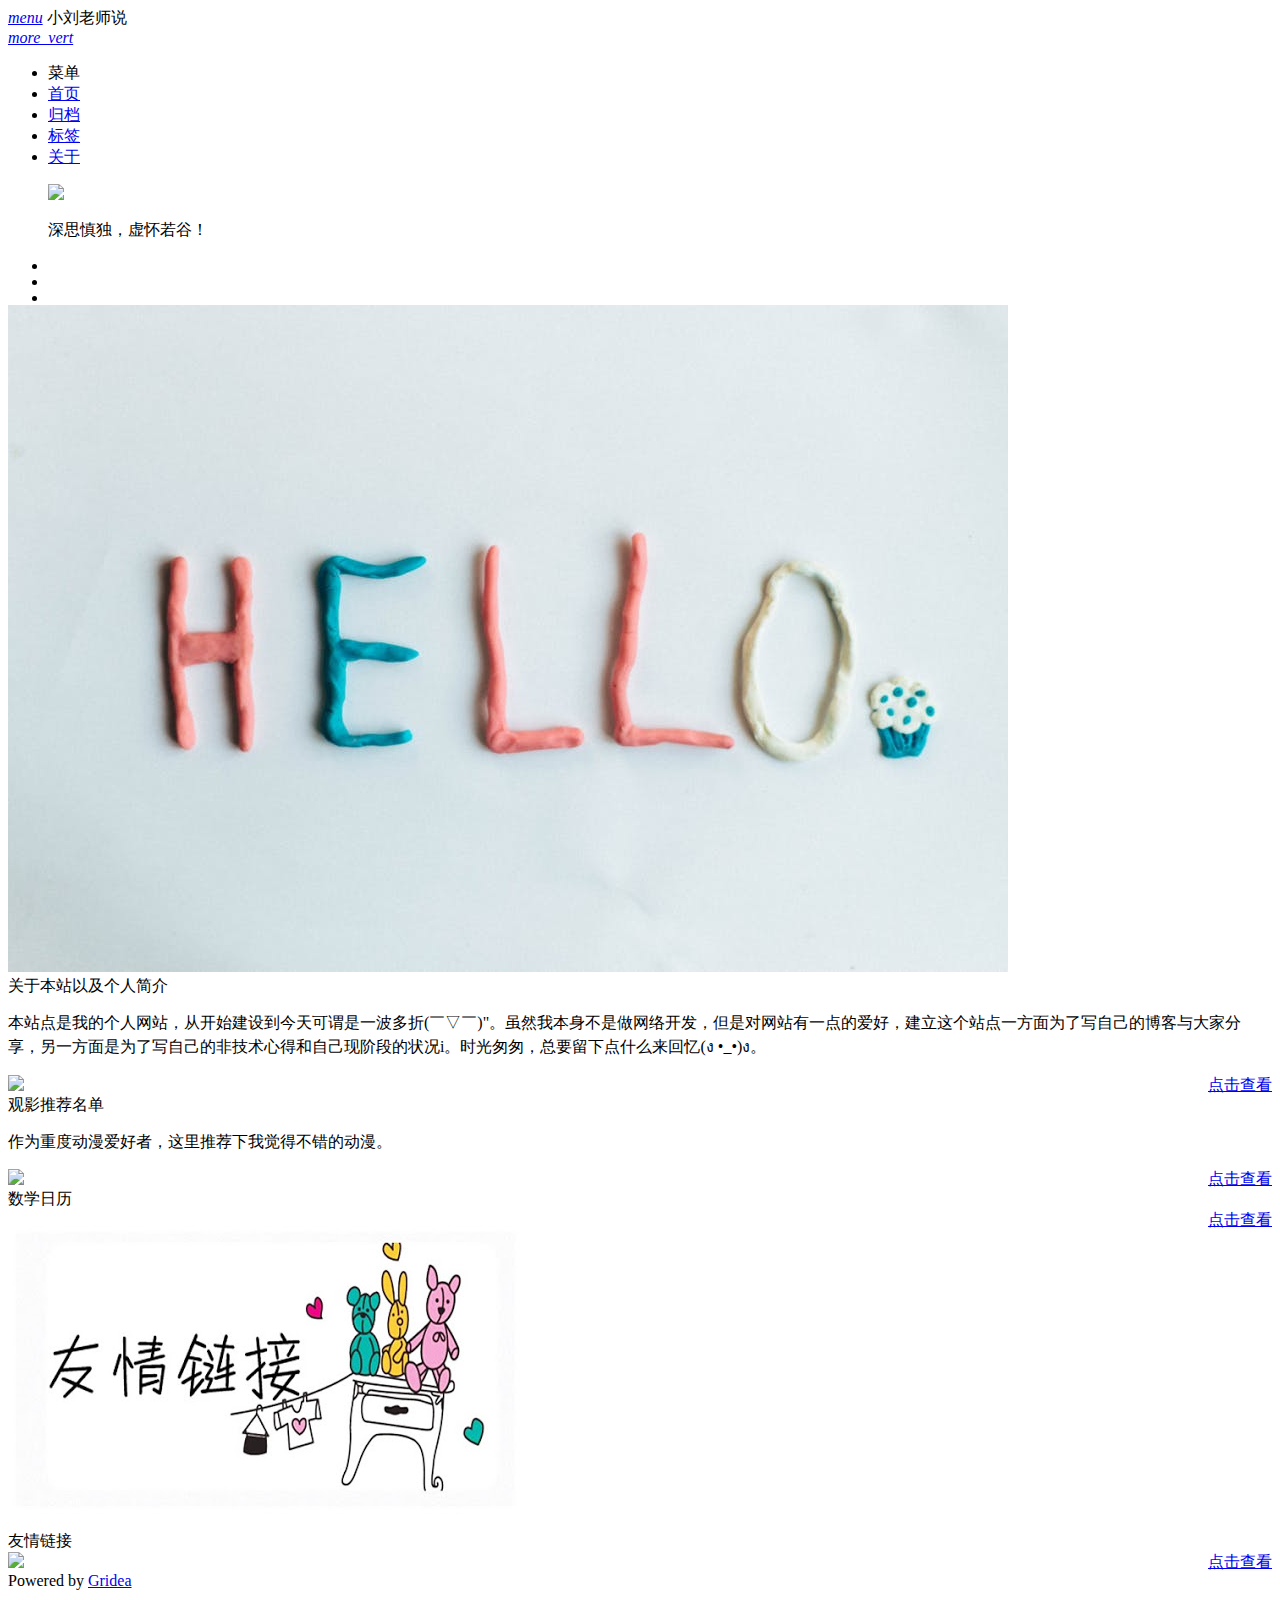
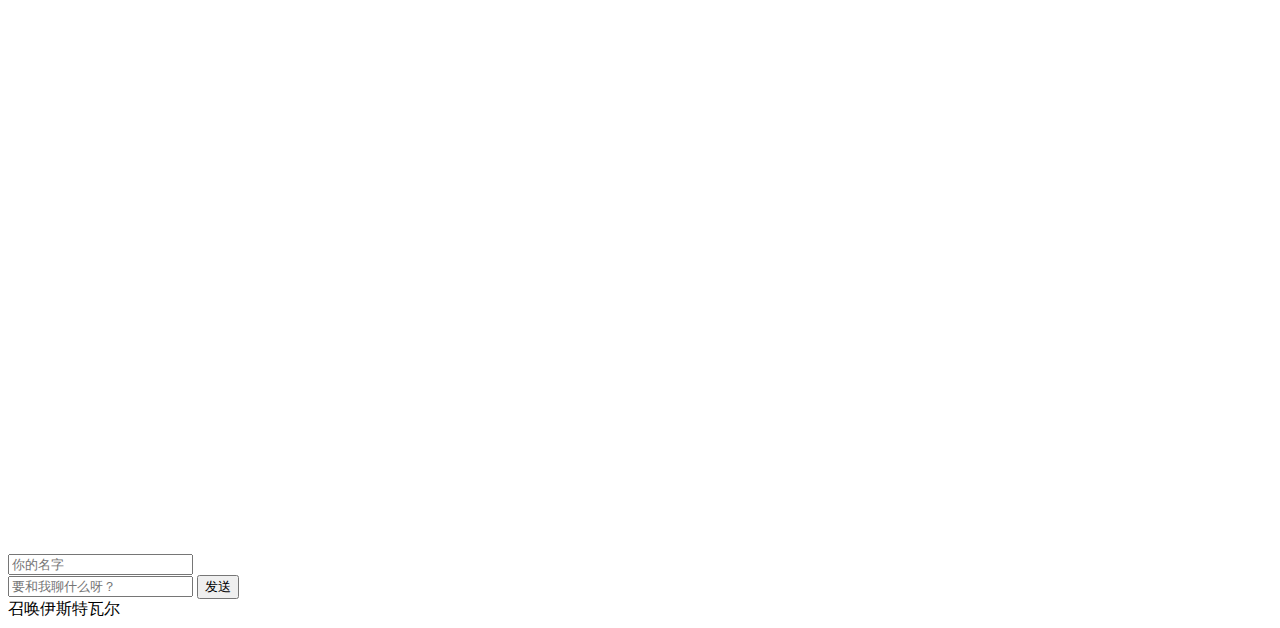
==== index.html @ 4d5558c4 "update from gridea: 2021-03-24 12:51:07" ====
<!DOCTYPE html>
<html lang="en">
<head>
    <meta charset="UTF-8">
    <title>小刘老师说</title>
    <meta name="viewport" content="width=device-width, initial-scale=1.0,maximum-scale=1.0, user-scalable=no"/>
    <meta http-equiv="X-UA-Compatible" content="IE=edge,chrome=1"/>
    <meta name="renderer" content="webkit">
    <meta http-equiv="Cache-Control" content="no-siteapp"/>
    <link rel="stylesheet" href="/styles/main.css">
    <link rel="stylesheet" href="//cdnjs.loli.net/ajax/libs/mdui/0.4.3/css/mdui.min.css">
    <link rel="stylesheet" href="/media/css/index.css">
    <link rel="stylesheet" href="/media/live2d/css/live2d.css" />
    
    <style>
        #centerbg{
            background-image: url(images/centerbg.jpg);
        }
    </style>
</head>
<body class=" mdui-loaded">
<header class="mdui-toolbar mdui-color-theme mdui-appbar-fixed mdui-appbar-scroll-toolbar-hide" style="z-index: 1000">
    <a href="javascript:;" mdui-drawer="{target: '#left-drawer',overlay:true}" class="mdui-btn mdui-btn-icon"><i class="mdui-icon material-icons">menu</i></a>
    <span class="mdui-typo-title">小刘老师说</span>
    <div class="mdui-toolbar-spacer"></div>
<!--    <a href="javascript:history.go(0);" class="mdui-btn mdui-btn-icon"><i class="mdui-icon material-icons">search</i></a>-->
    <a href="javascript:;" class="mdui-btn mdui-btn-icon"><i class="mdui-icon material-icons">more_vert</i></a>
</header>
<div class="meteor">
    <div class="red" style="left:600px;"></div>
    <div class="orange" style="left:700px;"></div>
    <div class="yellow" style="left:900px;"></div>
    <div class="green" style="left:1100px;"></div>
    <div class="cyan" style="left:1260px;"></div>
    <div class="blue" style="left:1400px;"></div>
    <div class="purple" style="left:1500px;"></div>
    <div class="red" style="left:0px;"></div>
    <div class="orange" style="left:100px;"></div>
    <div class="yellow" style="left:300px;"></div>
    <div class="green" style="left:500px;"></div>
    <div class="cyan" style="left:660px;"></div>
    <div class="blue" style="left:800px;"></div>
    <div class="purple" style="left:900px;"></div>
    <div class="red" style="left:1200px;"></div>
    <div class="orange" style="left:1300px;"></div>
    <div class="yellow" style="left:1500px;"></div>
    <div class="green" style="left:1700px;"></div>
    <div class="cyan" style="left:1860px;"></div>
    <div class="blue" style="left:2000px;"></div>
    <div class="purple" style="left:2100px;"></div>
</div>
<div class="mdui-drawer mdui-color-white mdui-drawer-full-height mdui-drawer-close" id="left-drawer">
    <ul class="mdui-list">
        <li class="mdui-subheader">菜单</li>
        
        <li class="mdui-list-item mdui-ripple">
            <a href="/" class="mdui-list-item-content">首页</a>
        </li>
        
        <li class="mdui-list-item mdui-ripple">
            <a href="/archives" class="mdui-list-item-content">归档</a>
        </li>
        
        <li class="mdui-list-item mdui-ripple">
            <a href="/tags" class="mdui-list-item-content">标签</a>
        </li>
        
        <li class="mdui-list-item mdui-ripple">
            <a href="/post/about" class="mdui-list-item-content">关于</a>
        </li>
        
    </ul>
</div>

<div class="headertop filter-grid" style="height: auto">
    <figure id="centerbg" class="centerbg" style="">
        <div class="focusinfo">
            <div class="header-tou">
                <a href=">">
                    <img src="/images/avatar.png">
                </a>
            </div>
            <div class="header-info">
                <p>深思慎独，虚怀若谷！</p>
            </div>
            <div class="top-social">
                
                
                <li>
                    <a href="https://space.bilibili.com/96842719" target="_blank" class="social-bili" title="bilibili">
                        <div class="www" id="bilibili"></div>
                    </a>
                </li>
                
                
                <li>
                    <a href="https://www.weibo.com/1777600901" target="_blank" class="social-bili" title="weibo">
                        <div class="www" id="weibo"></div>
                    </a>
                </li>
                
                 
                
                
                <li>
                    <a href="https://github.com/liuzj288" target="_blank" class="social-wangyiyun" title="github">
                        <div class="www" id="github"></div>
                    </a>
                </li>
                
                
                

            </div>
        </div>
    </figure>
</div>
<div class="mdui-container">
    <div class="mdui-row mdui-row-gapless">
        <div class="k-container">
            <div class="head_card-offset"></div>
            <div class="head_card-offset"></div>
            
    <div class="mdui-card">
        <div class="mdui-card-media">
            <img src="https://liuzj288.github.io/post-images/about.jpeg"/>
            <div class="mdui-card-media-covered">
                <div class="mdui-card-primary">
                    <div class="mdui-card-primary-title">关于本站以及个人简介</div>
                    <div class="mdui-card-primary-subtitle"><p>本站点是我的个人网站，从开始建设到今天可谓是一波多折(￣▽￣)&quot;。虽然我本身不是做网络开发，但是对网站有一点的爱好，建立这个站点一方面为了写自己的博客与大家分享，另一方面是为了写自己的非技术心得和自己现阶段的状况i。时光匆匆，总要留下点什么来回忆(ง •_•)ง。</p>
</div>
                </div>
                <div class="mdui-card-actions" style="float:right;">
                    <a href="https://liuzj288.github.io/post/about/" class="mdui-btn mdui-ripple mdui-ripple-white">点击查看</a>
                </div>
            </div>
        </div>
    </div>
    <div class="head_card-offset"></div>

    <div class="mdui-card">
        <div class="mdui-card-media">
            <img src="https://liuzj288.github.io/media/img/bai.jpg"/>
            <div class="mdui-card-media-covered">
                <div class="mdui-card-primary">
                    <div class="mdui-card-primary-title">观影推荐名单</div>
                    <div class="mdui-card-primary-subtitle"><p>作为重度动漫爱好者，这里推荐下我觉得不错的动漫。</p>
</div>
                </div>
                <div class="mdui-card-actions" style="float:right;">
                    <a href="https://liuzj288.github.io/post/guan-ying-tui-jian-ming-dan/" class="mdui-btn mdui-ripple mdui-ripple-white">点击查看</a>
                </div>
            </div>
        </div>
    </div>
    <div class="head_card-offset"></div>

    <div class="mdui-card">
        <div class="mdui-card-media">
            <img src="https://liuzj288.github.io/media/img/bai.jpg"/>
            <div class="mdui-card-media-covered">
                <div class="mdui-card-primary">
                    <div class="mdui-card-primary-title">数学日历</div>
                    <div class="mdui-card-primary-subtitle"></div>
                </div>
                <div class="mdui-card-actions" style="float:right;">
                    <a href="https://liuzj288.github.io/post/shu-xue-ri-li/" class="mdui-btn mdui-ripple mdui-ripple-white">点击查看</a>
                </div>
            </div>
        </div>
    </div>
    <div class="head_card-offset"></div>

    <div class="mdui-card">
        <div class="mdui-card-media">
            <img src="https://liuzj288.github.io/post-images/links.jpg"/>
            <div class="mdui-card-media-covered">
                <div class="mdui-card-primary">
                    <div class="mdui-card-primary-title">友情链接</div>
                    <div class="mdui-card-primary-subtitle"></div>
                </div>
                <div class="mdui-card-actions" style="float:right;">
                    <a href="https://liuzj288.github.io/post/links/" class="mdui-btn mdui-ripple mdui-ripple-white">点击查看</a>
                </div>
            </div>
        </div>
    </div>
    <div class="head_card-offset"></div>


        </div>
    </div>
    <div class="mdui-row">
    </div>
</div>
<footer class="mdui-container footer ">
    <div class="head_card-offset"></div>
    <div class="mdui-row mdui-row-gapless">
        <div class="k-container">
            <img width="100%" src="/media/img/skirt.png">
        </div>
    </div>

    <div class="site-info">
        Powered by <a href="https://github.com/getgridea/gridea" target="_blank">Gridea</a>
    </div>
</footer>
<div id="landlord" style="left:5px;bottom:0px;">
    <div class="message" style="opacity:0"></div>
    <canvas id="live2d" width="500" height="560" class="live2d"></canvas>
    <div class="live_talk_input_body">
        <div class="live_talk_input_name_body">
            <input name="name" type="text" class="live_talk_name white_input" id="AIuserName" autocomplete="off" placeholder="你的名字" />
        </div>
        <div class="live_talk_input_text_body">
            <input name="talk" type="text" class="live_talk_talk white_input" id="AIuserText" autocomplete="off" placeholder="要和我聊什么呀？"/>
            <button type="button" class="live_talk_send_btn" id="talk_send">发送</button>
        </div>
    </div>
    <input name="live_talk" id="live_talk" value="1" type="hidden" />
    <div class="live_ico_box">
        <div class="live_ico_item type_info" id="showInfoBtn"></div>
        <div class="live_ico_item type_talk" id="showTalkBtn"></div>
        <div class="live_ico_item type_music" id="musicButton"></div>
        <div class="live_ico_item type_youdu" id="youduButton"></div>
        <div class="live_ico_item type_quit" id="hideButton"></div>
        <input name="live_statu_val" id="live_statu_val" value="0" type="hidden" />
        <audio src="" style="display:none;" id="live2d_bgm" data-bgm="0" preload="none"></audio>
        <input name="live2dBGM" value="https://music.163.com/song/media/outer/url?id=2324505.mp3" type="hidden">
        <input name="live2dBGM" value="https://music.163.com/song/media/outer/url?id=2324505.mp3" type="hidden">
        <input id="duType" value="douqilai,l2d_caihong" type="hidden">
    </div>
</div>
<div id="open_live2d">召唤伊斯特瓦尔</div>
<script>
    var message_Path = '/media/live2d/';//资源目录，如果目录不对请更改
    var talkAPI = "";//如果有类似图灵机器人的聊天接口请填写接口路径
</script>
<!--<script src="/media/js/jquery-3.3.1.min.js"></script>-->
<script src="//apps.bdimg.com/libs/jquery/2.1.4/jquery.min.js"></script>
<script type="text/javascript" src="/media/live2d/js/live2d.js"></script>
<script type="text/javascript" src="/media/live2d/js/message.js"></script>

</body>
<script src="//cdnjs.loli.net/ajax/libs/mdui/0.4.3/js/mdui.min.js"></script>
<script src="/media/js/index.js"></script>
</html>
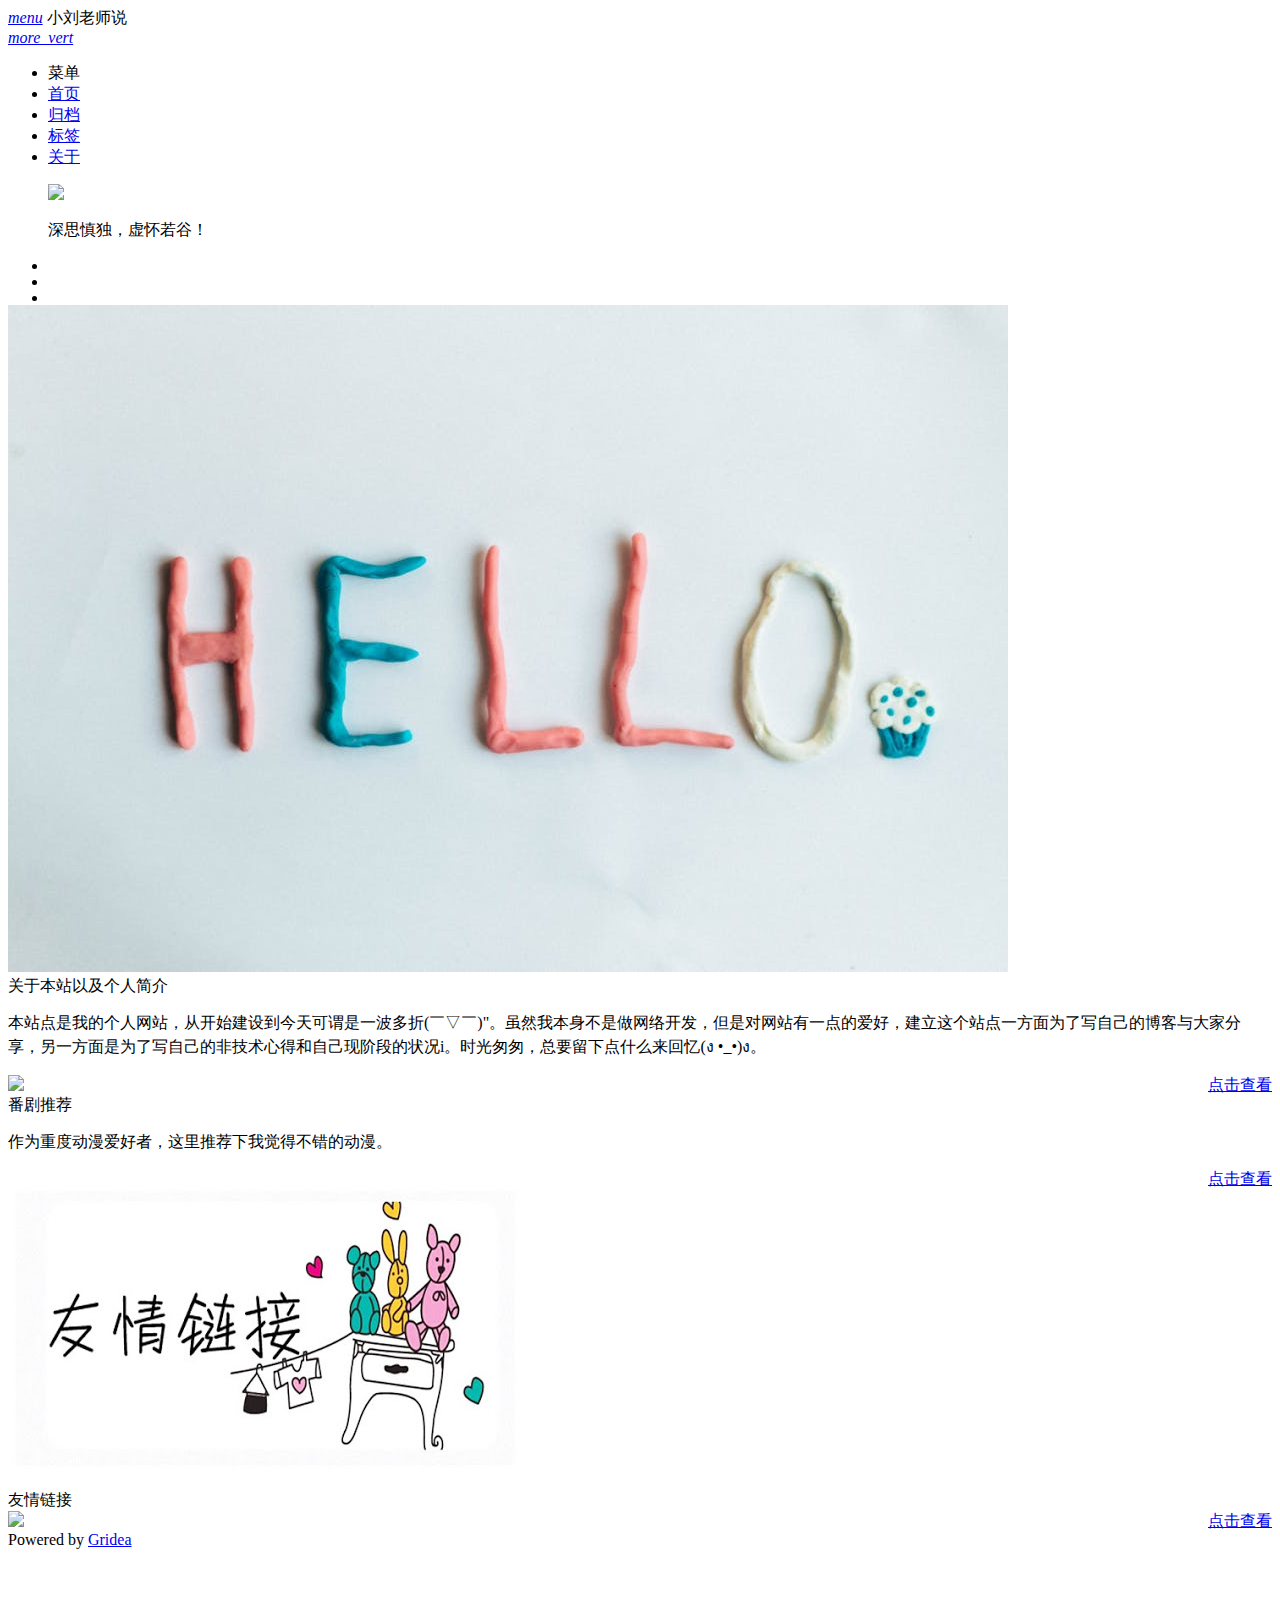
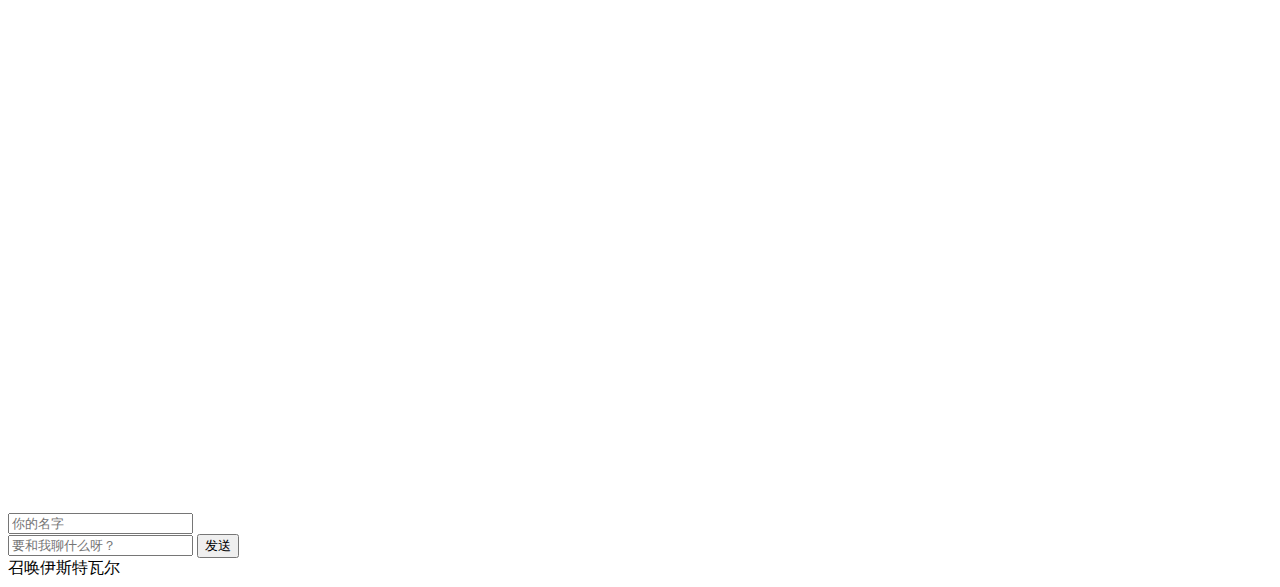
==== commit a04da772: "update from gridea: 2021-03-24 16:28:02" ====
--- a/index.html
+++ b/index.html
@@ -140,31 +140,15 @@
 
     <div class="mdui-card">
         <div class="mdui-card-media">
-            <img src="https://liuzj288.github.io/media/img/bai.jpg"/>
+            <img src="https://liuzj288.github.io/post-images/guan-ying-tui-jian-ming-dan.png"/>
             <div class="mdui-card-media-covered">
                 <div class="mdui-card-primary">
-                    <div class="mdui-card-primary-title">观影推荐名单</div>
+                    <div class="mdui-card-primary-title">番剧推荐</div>
                     <div class="mdui-card-primary-subtitle"><p>作为重度动漫爱好者，这里推荐下我觉得不错的动漫。</p>
 </div>
                 </div>
                 <div class="mdui-card-actions" style="float:right;">
                     <a href="https://liuzj288.github.io/post/guan-ying-tui-jian-ming-dan/" class="mdui-btn mdui-ripple mdui-ripple-white">点击查看</a>
-                </div>
-            </div>
-        </div>
-    </div>
-    <div class="head_card-offset"></div>
-
-    <div class="mdui-card">
-        <div class="mdui-card-media">
-            <img src="https://liuzj288.github.io/media/img/bai.jpg"/>
-            <div class="mdui-card-media-covered">
-                <div class="mdui-card-primary">
-                    <div class="mdui-card-primary-title">数学日历</div>
-                    <div class="mdui-card-primary-subtitle"></div>
-                </div>
-                <div class="mdui-card-actions" style="float:right;">
-                    <a href="https://liuzj288.github.io/post/shu-xue-ri-li/" class="mdui-btn mdui-ripple mdui-ripple-white">点击查看</a>
                 </div>
             </div>
         </div>
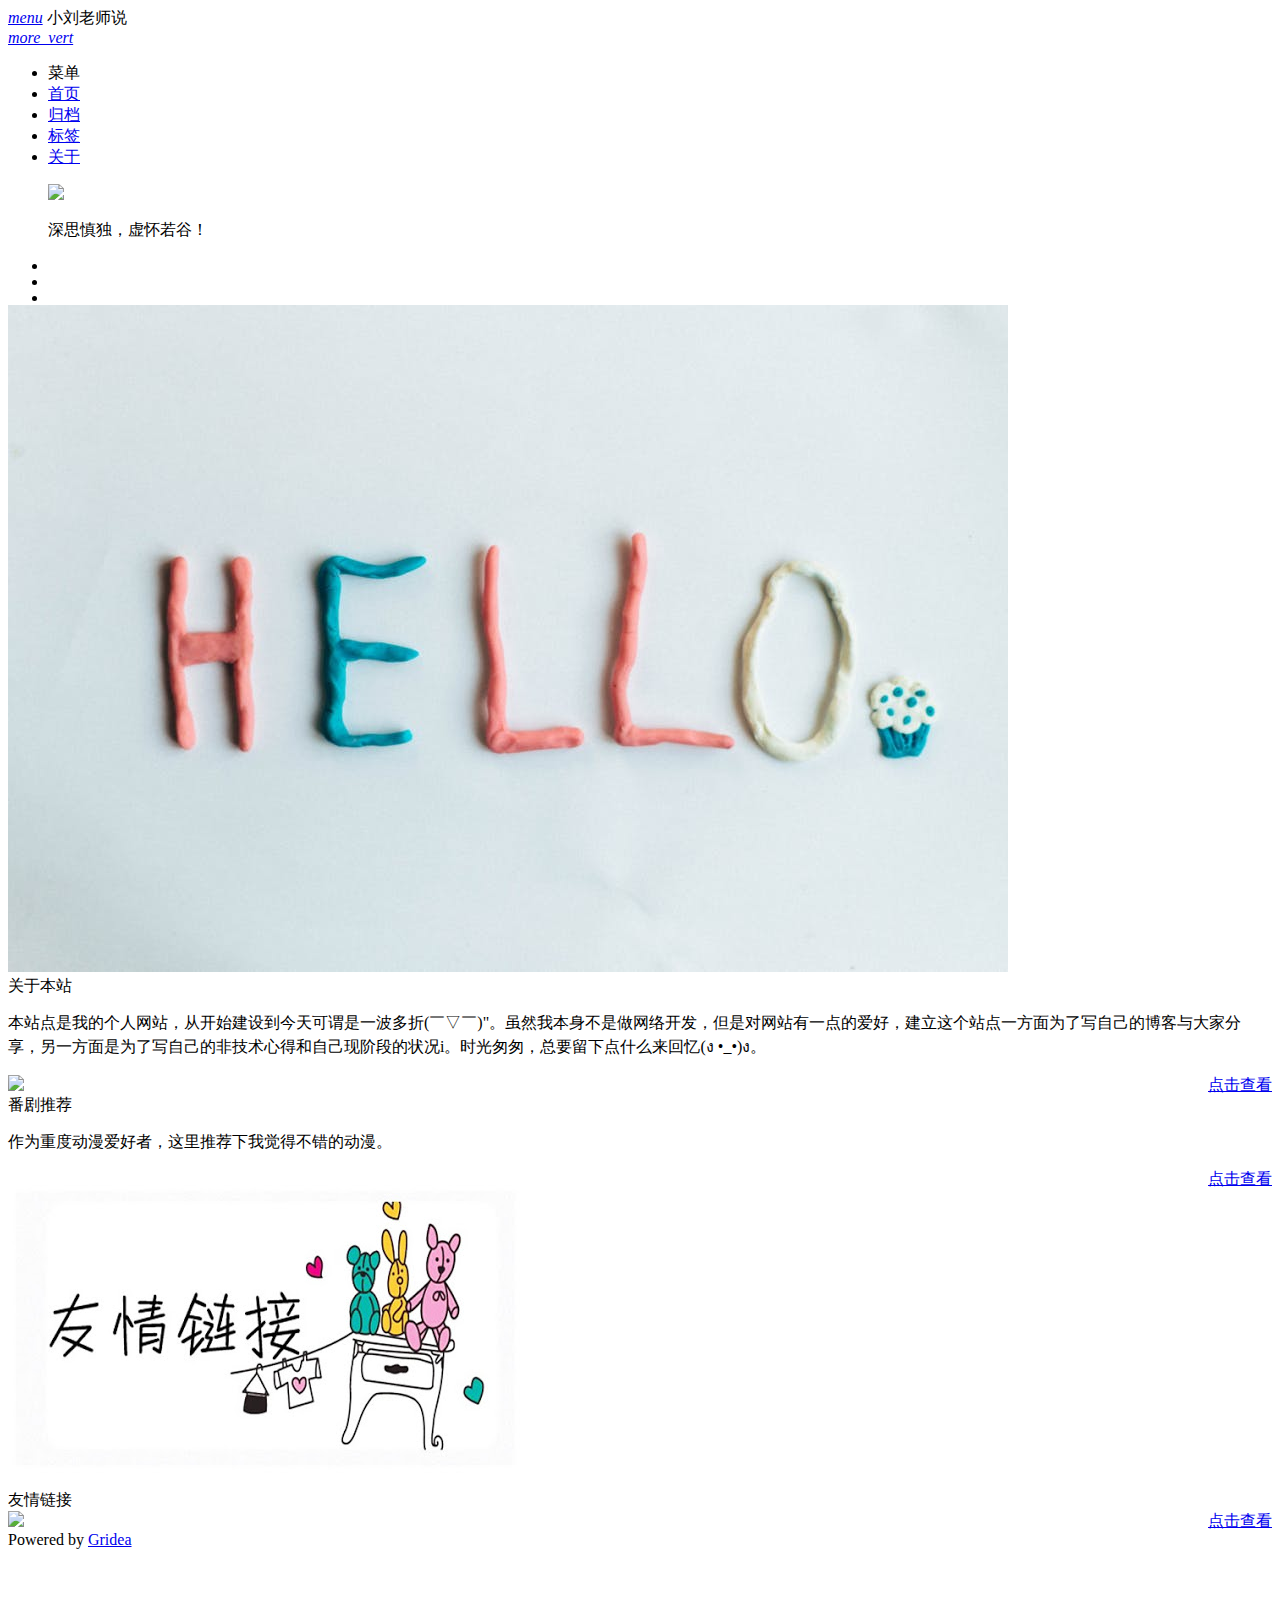
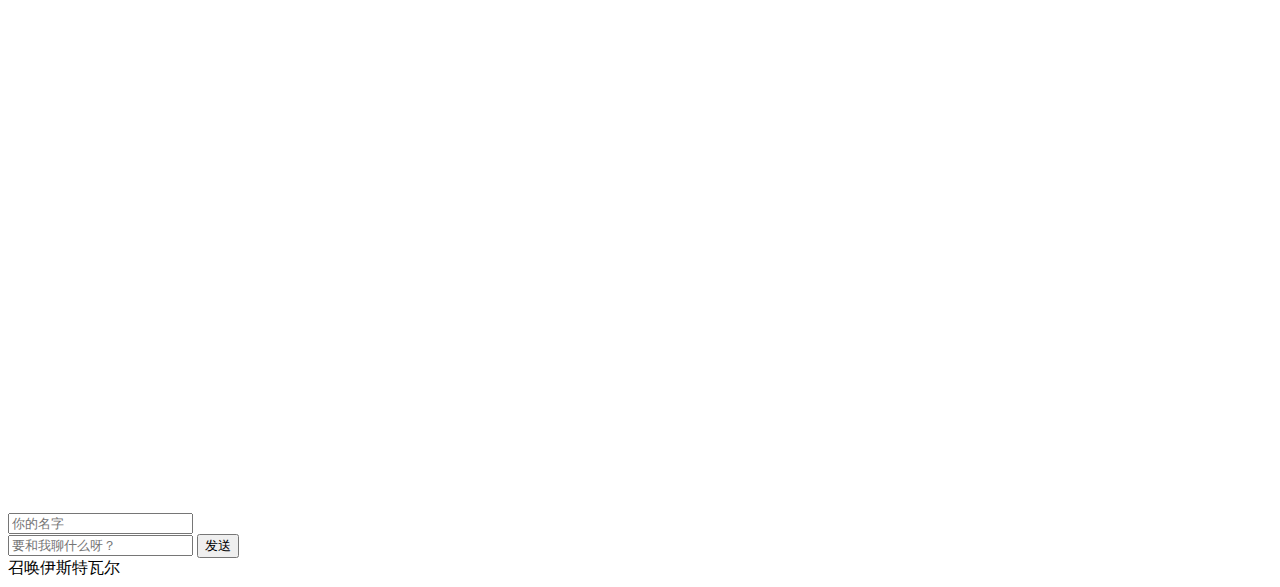
==== commit 7de7f695: "update from gridea: 2021-03-24 16:29:11" ====
--- a/index.html
+++ b/index.html
@@ -126,7 +126,7 @@
             <img src="https://liuzj288.github.io/post-images/about.jpeg"/>
             <div class="mdui-card-media-covered">
                 <div class="mdui-card-primary">
-                    <div class="mdui-card-primary-title">关于本站以及个人简介</div>
+                    <div class="mdui-card-primary-title">关于本站</div>
                     <div class="mdui-card-primary-subtitle"><p>本站点是我的个人网站，从开始建设到今天可谓是一波多折(￣▽￣)&quot;。虽然我本身不是做网络开发，但是对网站有一点的爱好，建立这个站点一方面为了写自己的博客与大家分享，另一方面是为了写自己的非技术心得和自己现阶段的状况i。时光匆匆，总要留下点什么来回忆(ง •_•)ง。</p>
 </div>
                 </div>
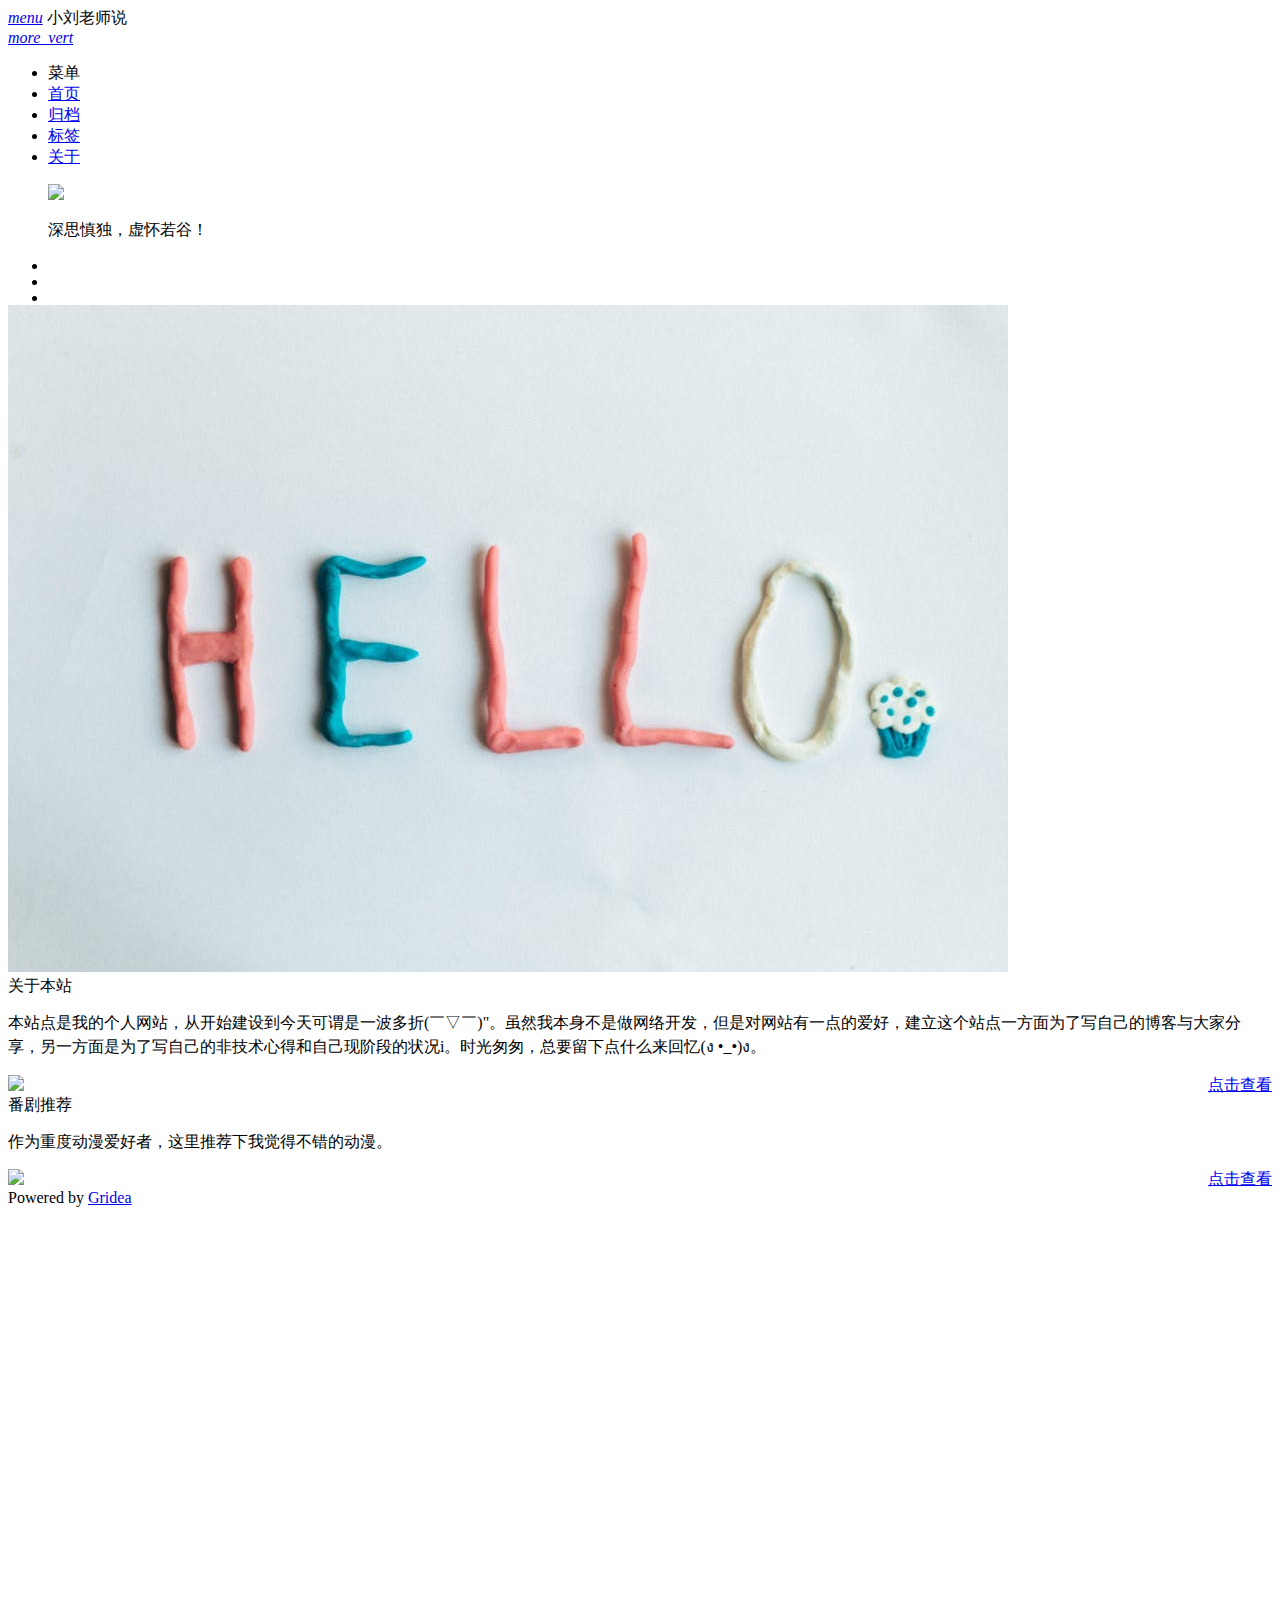
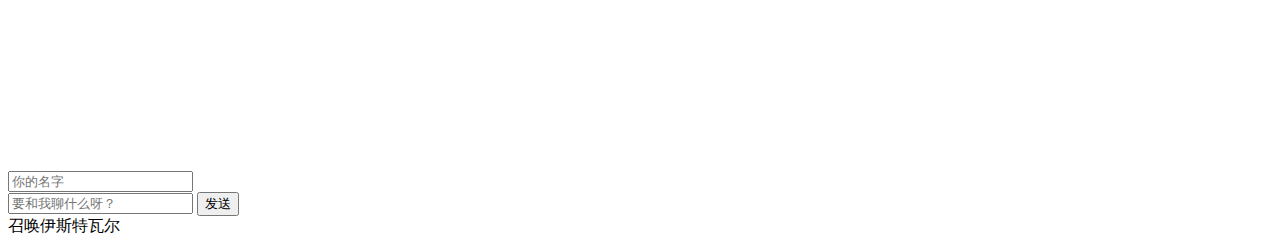
==== commit 9dd35263: "update from gridea: 2021-03-25 08:36:05" ====
--- a/index.html
+++ b/index.html
@@ -140,7 +140,7 @@
 
     <div class="mdui-card">
         <div class="mdui-card-media">
-            <img src="https://liuzj288.github.io/post-images/guan-ying-tui-jian-ming-dan.png"/>
+            <img src="http://i0.hdslb.com/bfs/archive/c2a01a5aa44c31396a160b2eb57ef788f88d4e12.jpg"/>
             <div class="mdui-card-media-covered">
                 <div class="mdui-card-primary">
                     <div class="mdui-card-primary-title">番剧推荐</div>
@@ -149,22 +149,6 @@
                 </div>
                 <div class="mdui-card-actions" style="float:right;">
                     <a href="https://liuzj288.github.io/post/guan-ying-tui-jian-ming-dan/" class="mdui-btn mdui-ripple mdui-ripple-white">点击查看</a>
-                </div>
-            </div>
-        </div>
-    </div>
-    <div class="head_card-offset"></div>
-
-    <div class="mdui-card">
-        <div class="mdui-card-media">
-            <img src="https://liuzj288.github.io/post-images/links.jpg"/>
-            <div class="mdui-card-media-covered">
-                <div class="mdui-card-primary">
-                    <div class="mdui-card-primary-title">友情链接</div>
-                    <div class="mdui-card-primary-subtitle"></div>
-                </div>
-                <div class="mdui-card-actions" style="float:right;">
-                    <a href="https://liuzj288.github.io/post/links/" class="mdui-btn mdui-ripple mdui-ripple-white">点击查看</a>
                 </div>
             </div>
         </div>
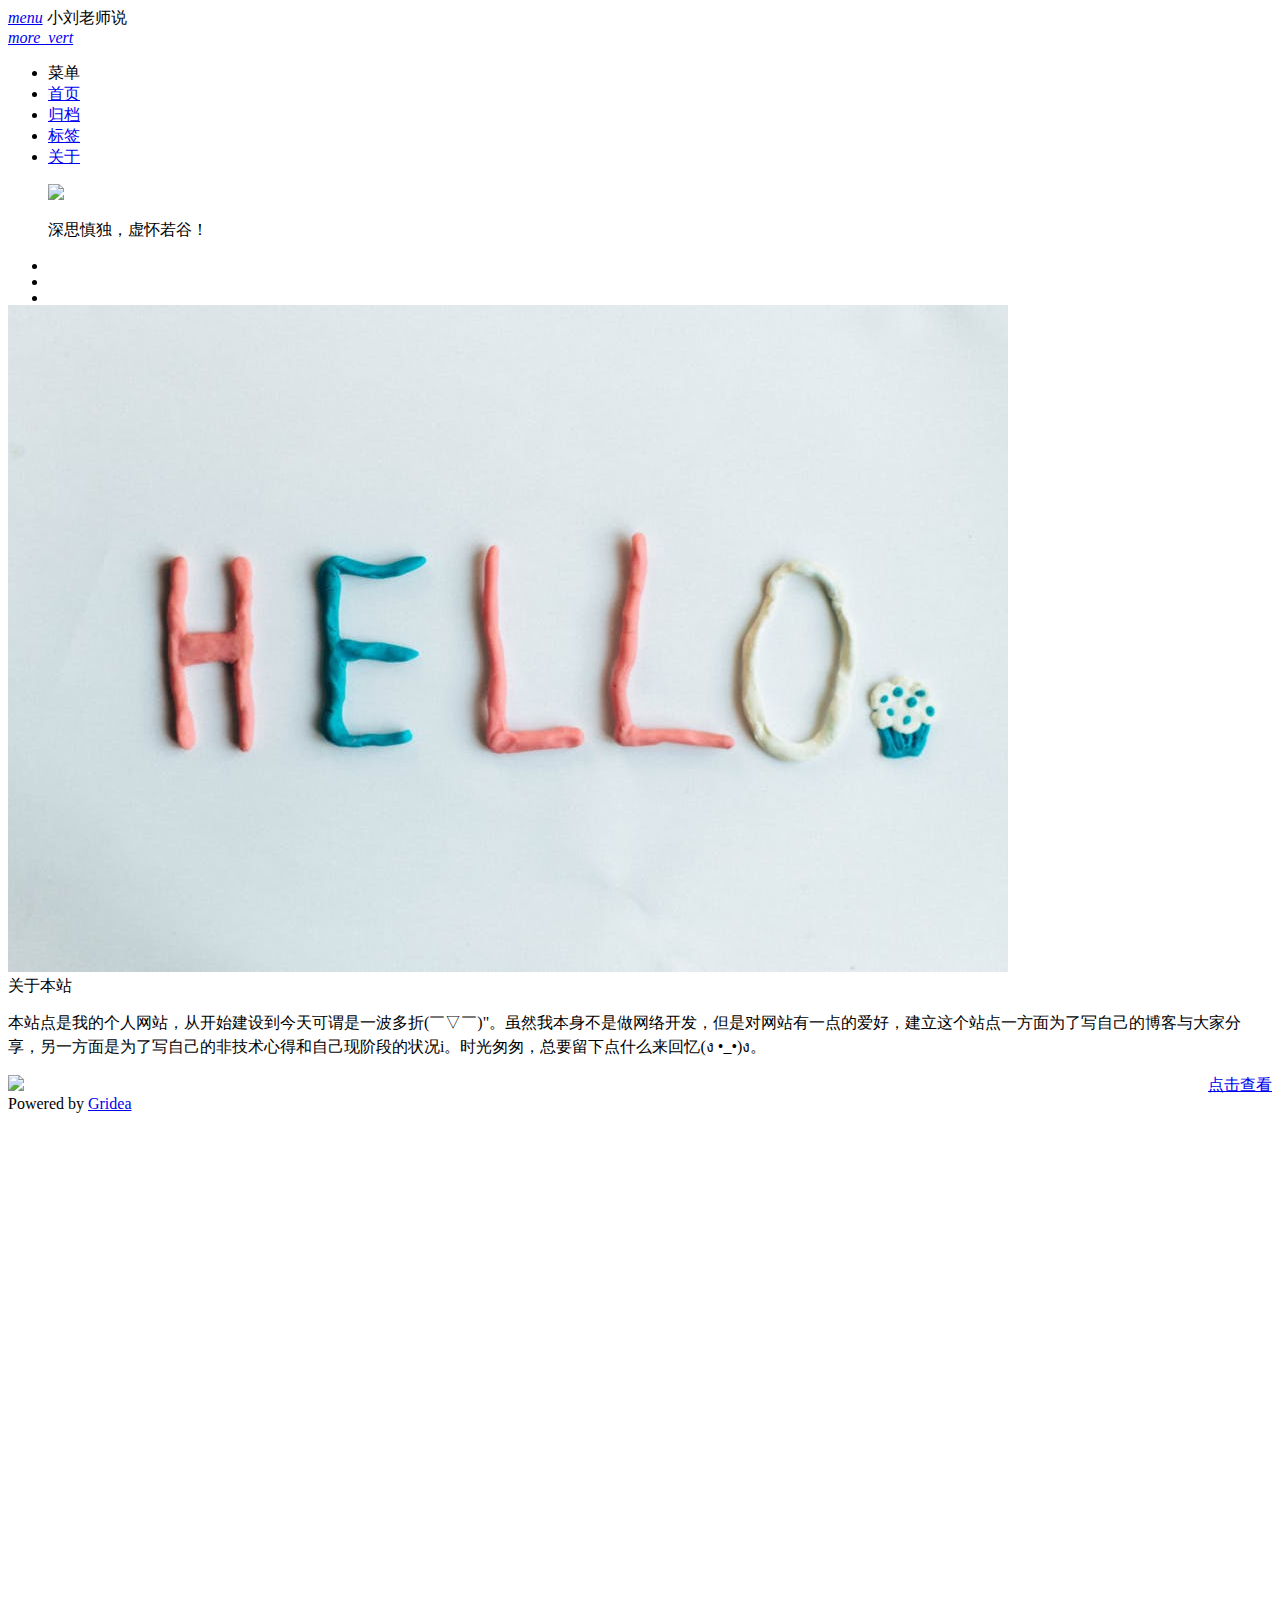
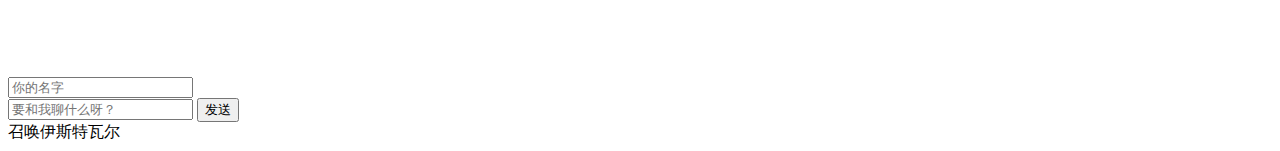
==== commit 88e74fa6: "update from gridea: 2021-03-25 09:27:20" ====
--- a/index.html
+++ b/index.html
@@ -138,23 +138,6 @@
     </div>
     <div class="head_card-offset"></div>
 
-    <div class="mdui-card">
-        <div class="mdui-card-media">
-            <img src="http://i0.hdslb.com/bfs/archive/c2a01a5aa44c31396a160b2eb57ef788f88d4e12.jpg"/>
-            <div class="mdui-card-media-covered">
-                <div class="mdui-card-primary">
-                    <div class="mdui-card-primary-title">番剧推荐</div>
-                    <div class="mdui-card-primary-subtitle"><p>作为重度动漫爱好者，这里推荐下我觉得不错的动漫。</p>
-</div>
-                </div>
-                <div class="mdui-card-actions" style="float:right;">
-                    <a href="https://liuzj288.github.io/post/guan-ying-tui-jian-ming-dan/" class="mdui-btn mdui-ripple mdui-ripple-white">点击查看</a>
-                </div>
-            </div>
-        </div>
-    </div>
-    <div class="head_card-offset"></div>
-
 
         </div>
     </div>
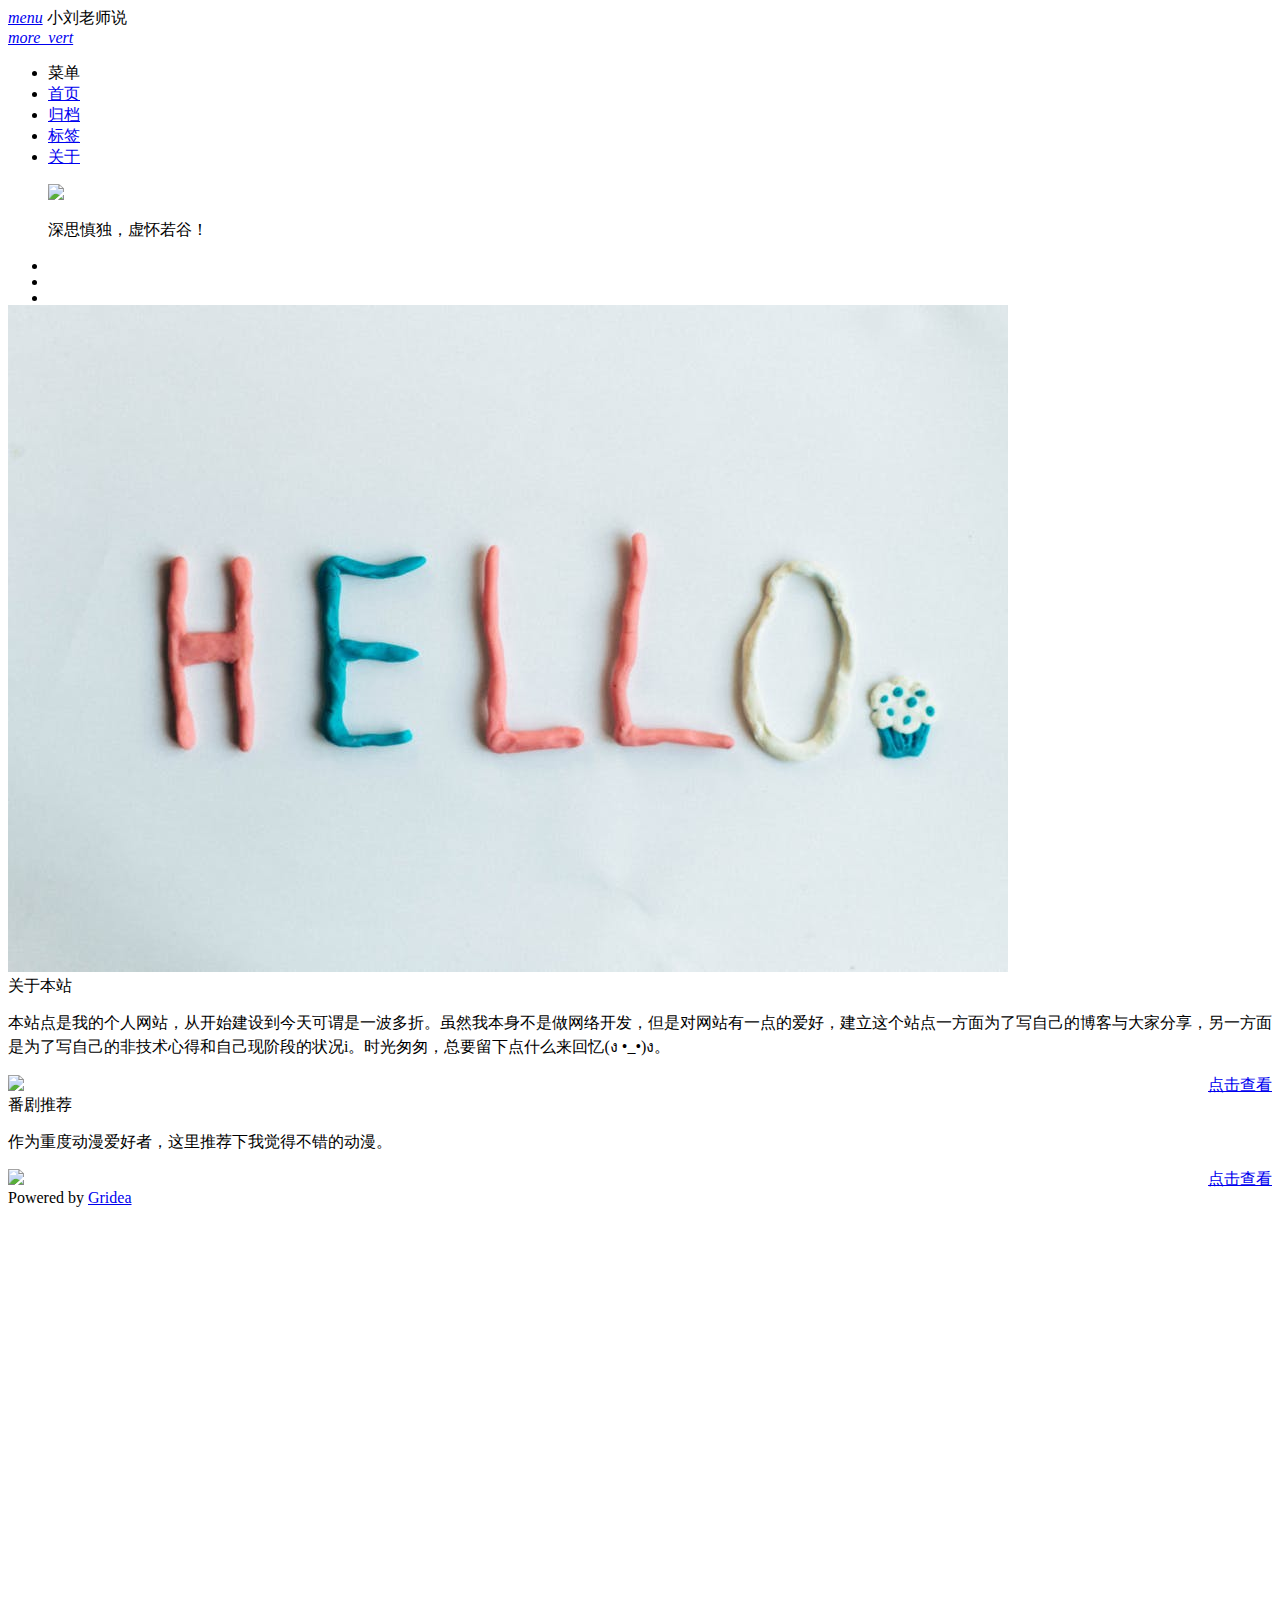
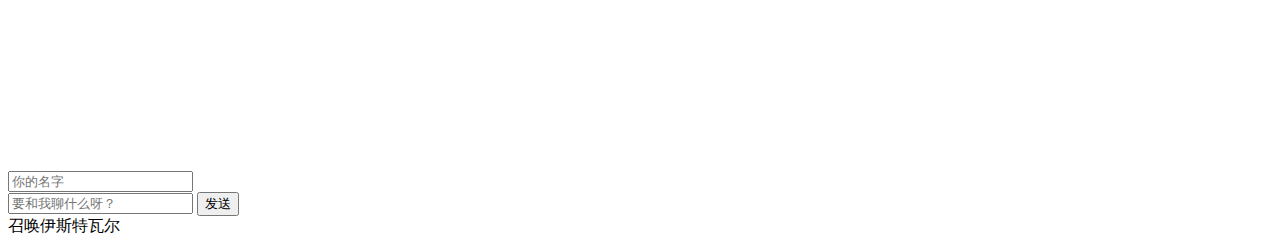
==== commit 3d2fdc32: "update from gridea: 2021-03-25 09:31:30" ====
--- a/index.html
+++ b/index.html
@@ -127,11 +127,28 @@
             <div class="mdui-card-media-covered">
                 <div class="mdui-card-primary">
                     <div class="mdui-card-primary-title">关于本站</div>
-                    <div class="mdui-card-primary-subtitle"><p>本站点是我的个人网站，从开始建设到今天可谓是一波多折(￣▽￣)&quot;。虽然我本身不是做网络开发，但是对网站有一点的爱好，建立这个站点一方面为了写自己的博客与大家分享，另一方面是为了写自己的非技术心得和自己现阶段的状况i。时光匆匆，总要留下点什么来回忆(ง •_•)ง。</p>
+                    <div class="mdui-card-primary-subtitle"><p>本站点是我的个人网站，从开始建设到今天可谓是一波多折。虽然我本身不是做网络开发，但是对网站有一点的爱好，建立这个站点一方面为了写自己的博客与大家分享，另一方面是为了写自己的非技术心得和自己现阶段的状况i。时光匆匆，总要留下点什么来回忆(ง •_•)ง。</p>
 </div>
                 </div>
                 <div class="mdui-card-actions" style="float:right;">
                     <a href="https://liuzj288.github.io/post/about/" class="mdui-btn mdui-ripple mdui-ripple-white">点击查看</a>
+                </div>
+            </div>
+        </div>
+    </div>
+    <div class="head_card-offset"></div>
+
+    <div class="mdui-card">
+        <div class="mdui-card-media">
+            <img src="http://i0.hdslb.com/bfs/archive/c2a01a5aa44c31396a160b2eb57ef788f88d4e12.jpg"/>
+            <div class="mdui-card-media-covered">
+                <div class="mdui-card-primary">
+                    <div class="mdui-card-primary-title">番剧推荐</div>
+                    <div class="mdui-card-primary-subtitle"><p>作为重度动漫爱好者，这里推荐下我觉得不错的动漫。</p>
+</div>
+                </div>
+                <div class="mdui-card-actions" style="float:right;">
+                    <a href="https://liuzj288.github.io/post/annie/" class="mdui-btn mdui-ripple mdui-ripple-white">点击查看</a>
                 </div>
             </div>
         </div>
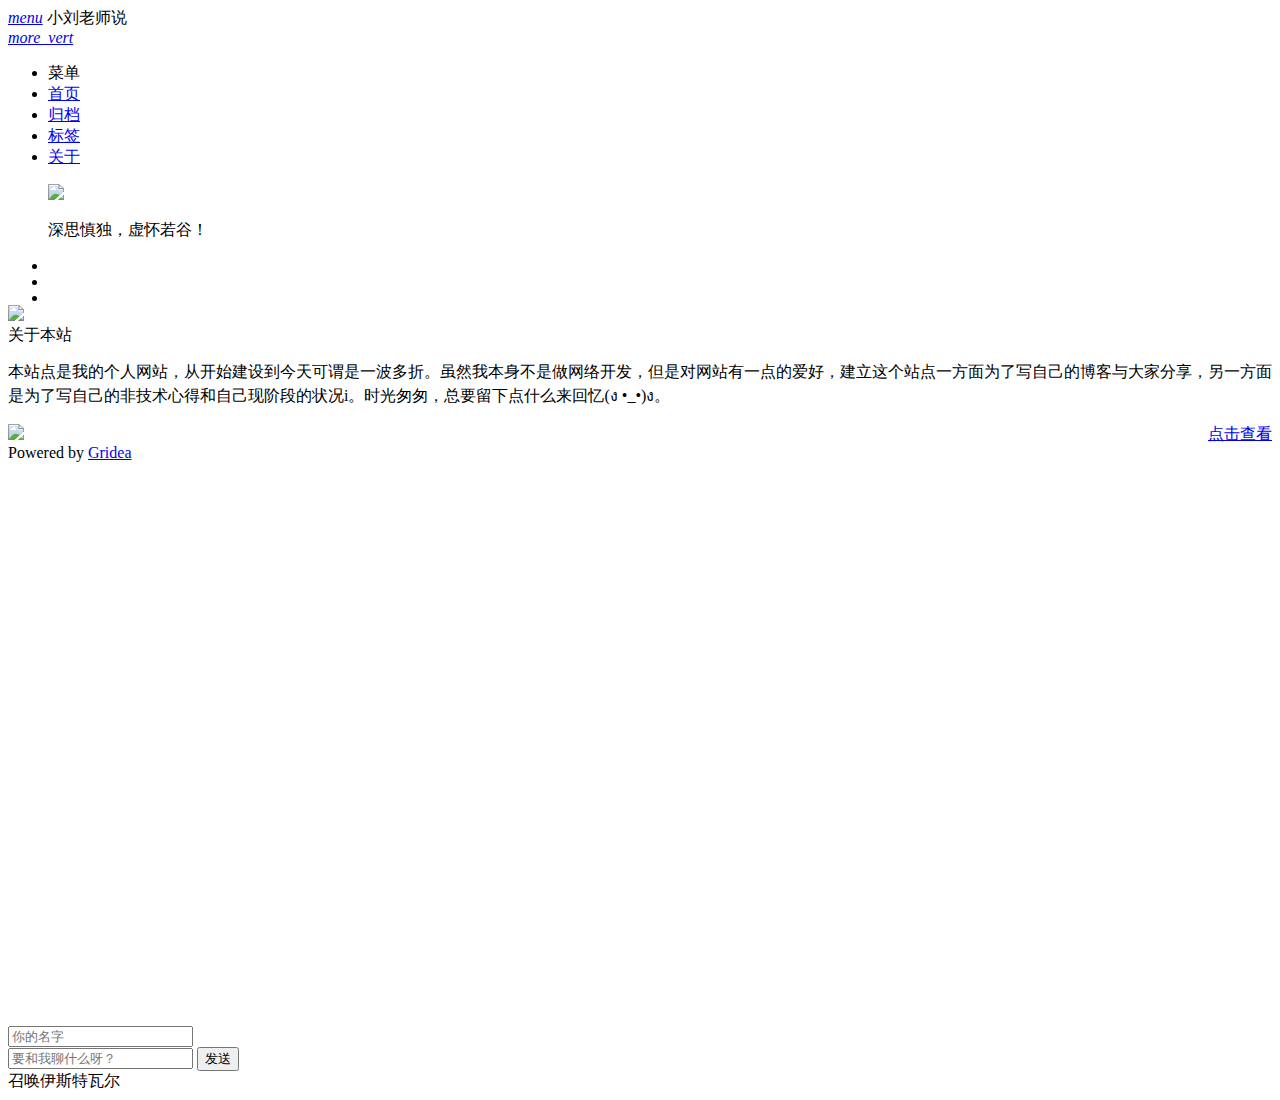
==== commit 605b4661: "update from gridea: 2021-03-25 09:45:14" ====
--- a/index.html
+++ b/index.html
@@ -123,7 +123,7 @@
             
     <div class="mdui-card">
         <div class="mdui-card-media">
-            <img src="https://liuzj288.github.io/post-images/about.jpeg"/>
+            <img src="https://liuzj288.github.io/media/img/bai.jpg"/>
             <div class="mdui-card-media-covered">
                 <div class="mdui-card-primary">
                     <div class="mdui-card-primary-title">关于本站</div>
@@ -132,23 +132,6 @@
                 </div>
                 <div class="mdui-card-actions" style="float:right;">
                     <a href="https://liuzj288.github.io/post/about/" class="mdui-btn mdui-ripple mdui-ripple-white">点击查看</a>
-                </div>
-            </div>
-        </div>
-    </div>
-    <div class="head_card-offset"></div>
-
-    <div class="mdui-card">
-        <div class="mdui-card-media">
-            <img src="http://i0.hdslb.com/bfs/archive/c2a01a5aa44c31396a160b2eb57ef788f88d4e12.jpg"/>
-            <div class="mdui-card-media-covered">
-                <div class="mdui-card-primary">
-                    <div class="mdui-card-primary-title">番剧推荐</div>
-                    <div class="mdui-card-primary-subtitle"><p>作为重度动漫爱好者，这里推荐下我觉得不错的动漫。</p>
-</div>
-                </div>
-                <div class="mdui-card-actions" style="float:right;">
-                    <a href="https://liuzj288.github.io/post/annie/" class="mdui-btn mdui-ripple mdui-ripple-white">点击查看</a>
                 </div>
             </div>
         </div>
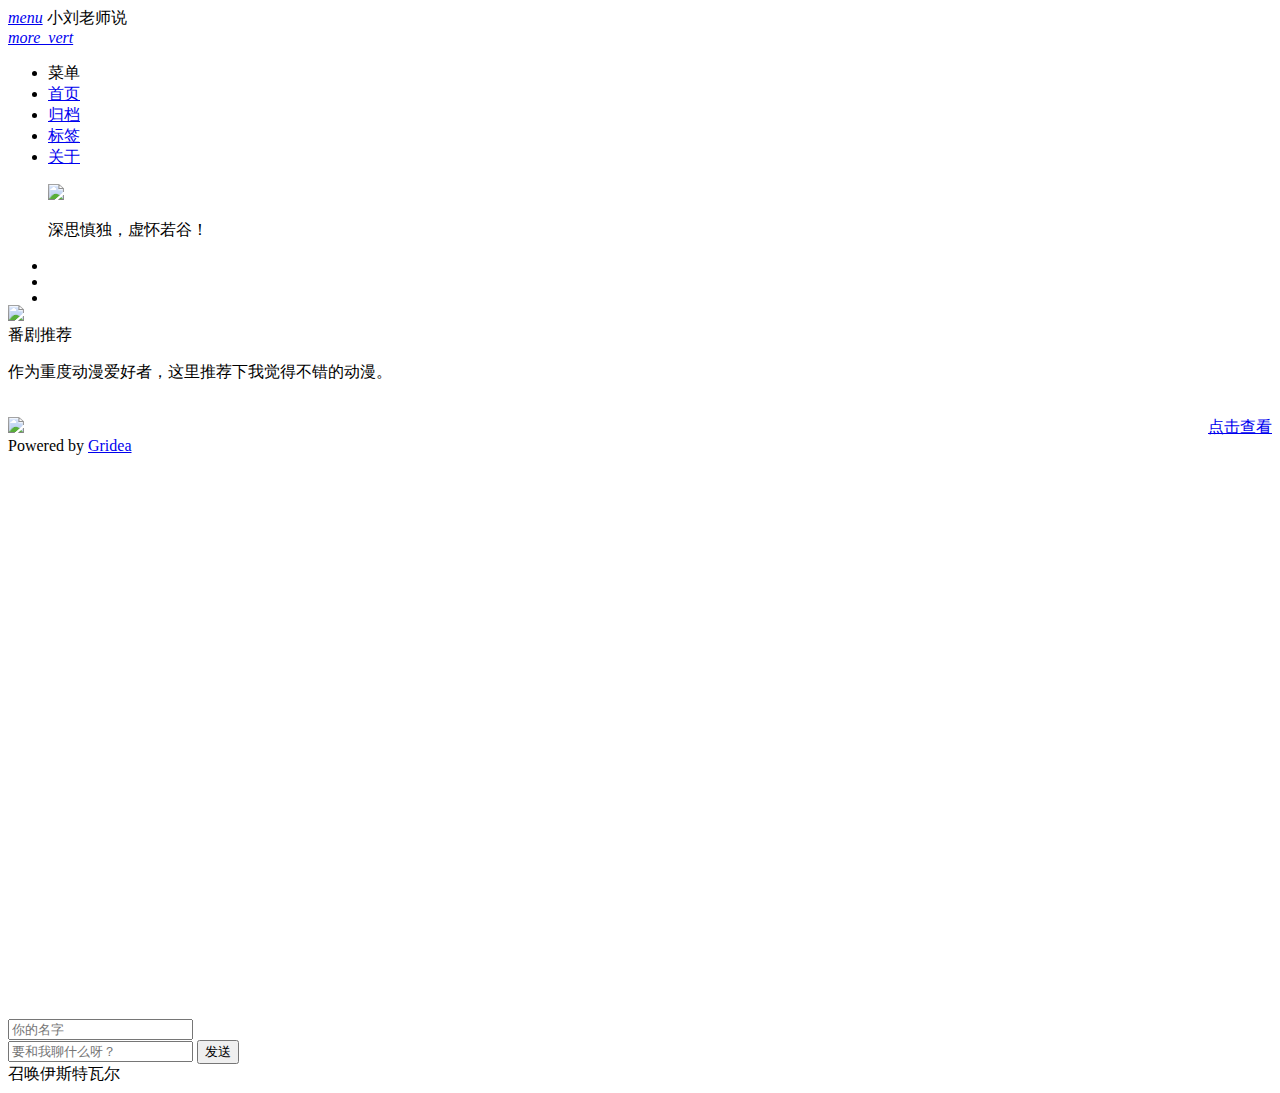
==== commit 2c9d26a8: "update from gridea: 2021-03-25 15:50:59" ====
--- a/index.html
+++ b/index.html
@@ -126,12 +126,13 @@
             <img src="https://liuzj288.github.io/media/img/bai.jpg"/>
             <div class="mdui-card-media-covered">
                 <div class="mdui-card-primary">
-                    <div class="mdui-card-primary-title">关于本站</div>
-                    <div class="mdui-card-primary-subtitle"><p>本站点是我的个人网站，从开始建设到今天可谓是一波多折。虽然我本身不是做网络开发，但是对网站有一点的爱好，建立这个站点一方面为了写自己的博客与大家分享，另一方面是为了写自己的非技术心得和自己现阶段的状况i。时光匆匆，总要留下点什么来回忆(ง •_•)ง。</p>
+                    <div class="mdui-card-primary-title">番剧推荐</div>
+                    <div class="mdui-card-primary-subtitle"><p>作为重度动漫爱好者，这里推荐下我觉得不错的动漫。<br>
+<img src="https://liuzj288.github.io/post-images/1616636077210.jpg" alt="" loading="lazy"></p>
 </div>
                 </div>
                 <div class="mdui-card-actions" style="float:right;">
-                    <a href="https://liuzj288.github.io/post/about/" class="mdui-btn mdui-ripple mdui-ripple-white">点击查看</a>
+                    <a href="https://liuzj288.github.io/post/annie/" class="mdui-btn mdui-ripple mdui-ripple-white">点击查看</a>
                 </div>
             </div>
         </div>
